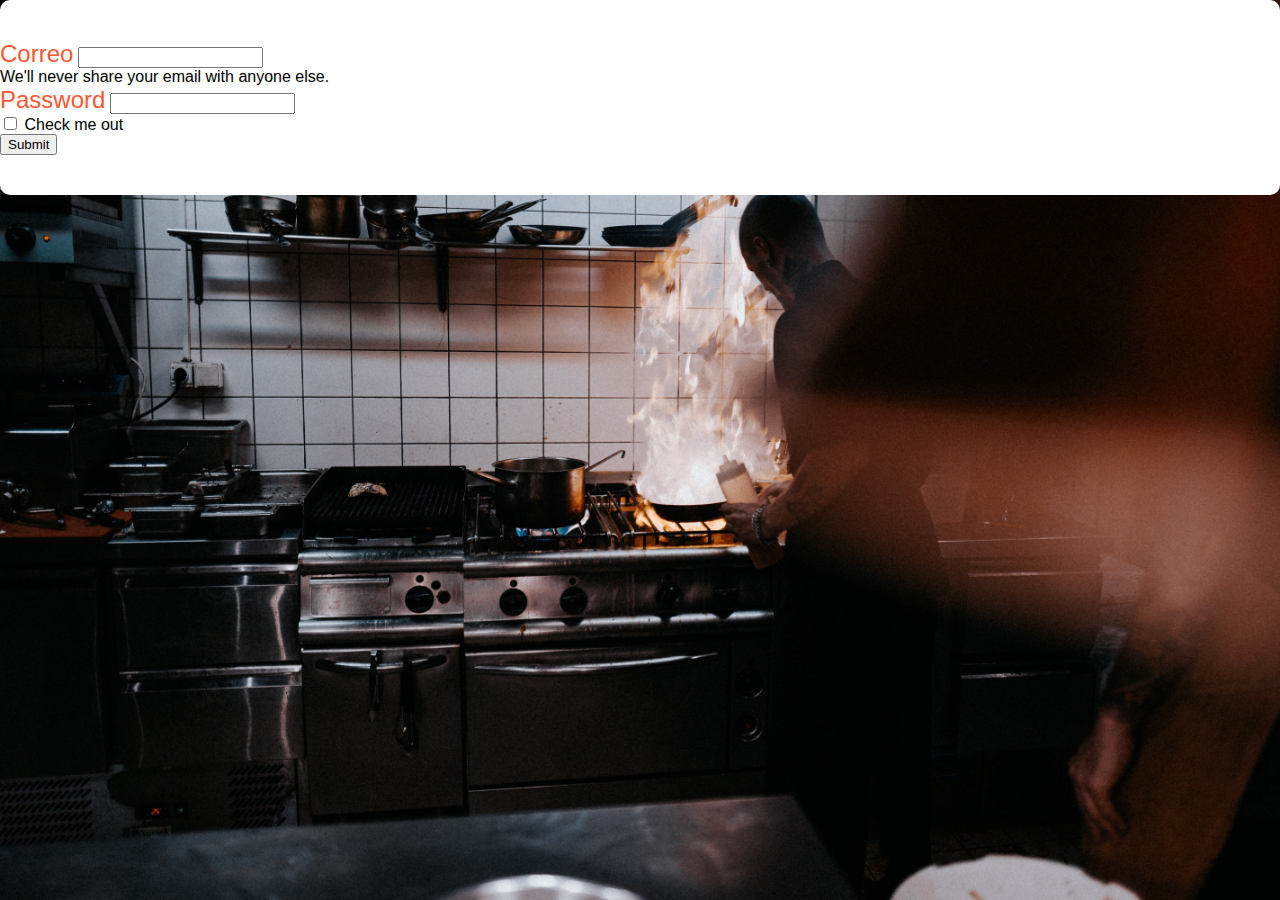
==== paginas/contacto-ejm.html @ 2d4188b2 "instale sass,arregle contacto, agregue una animacion y degradado en index" ====
<head>

    <!--cssbootstrap-->
    <link href="https://cdn.jsdelivr.net/npm/bootstrap@5.3.1/dist/css/bootstrap.min.css" rel="stylesheet" integrity="sha384-4bw+/aepP/YC94hEpVNVgiZdgIC5+VKNBQNGCHeKRQN+PtmoHDEXuppvnDJzQIu9" crossorigin="anonymous">
    
    <!--css-->
    <link rel="stylesheet" href="../css/estilos.css">
    
    </head>
    <body>
        <div class="container-fluid contacto1">
            <div class="row pt-5">
                <form  class="mt-5 col-5 ">
                    <div class="mb-4">
                      <label for="exampleInputEmail1" class="form-label">Correo</label>
                      <input type="email" class="form-control" id="exampleInputEmail1" aria-describedby="emailHelp">
                      <div id="emailHelp" class="form-text">We'll never share your email with anyone else.</div>
                    </div>
                    <div class="mb-3">
                      <label for="exampleInputPassword1" class="form-label">Password</label>
                      <input type="password" class="form-control" id="exampleInputPassword1">
                    </div>
                    <div class="mb-3 form-check">
                      <input type="checkbox" class="form-check-input" id="exampleCheck1">
                      <label class="form-check-label" for="exampleCheck1">Check me out</label>
                    </div>
                    <button type="submit" class="btn btn-primary">Submit</button>
                  </form>
            </div>
        </div>
    </body>
---- css/estilos.css ----
nav {
  background-image: linear-gradient(to top, #cfd9df 0%, #e2ebf0 100%);
}

body {
  background-color: hsl(0, 0%, 100%);
  font-family: sans-serif;
  margin: 0px;
}

.header {
  background-color: #ffffff;
  display: flex;
  justify-content: space-between;
  align-items: center;
  height: 160px;
  padding: 5px 10%;
}

.header .logo img {
  height: 120px;
  width: auto;
}

.header .nav-links {
  list-style: none;
  font-size: 800;
}

.header .nav-links li {
  display: inline-block;
  padding: 0 20px;
}

.header .nav-links a {
  font-family: "Mulish", sans-serif;
  font-family: "Poppins", sans-serif;
  font-size: large;
  font-weight: bold;
  color: #FF5733;
  text-decoration: none;
}

.header .nav-links li a:hover {
  color: #010101;
  box-shadow: 0 3px 0 0;
}

/*index slider*/
.slider {
  width: 80%;
  height: 460px;
  align-content: center;
  background-color: black;
}

.imagen-slider {
  display: flex;
  justify-content: center;
  align-items: center;
  height: 400px;
}

.imagen-slider img {
  max-width: 200%;
  max-height: 100%;
  object-fit: cover;
}

.carousel-inner {
  width: 100%;
  height: 360px;
  align-content: center;
}

.carousel-item {
  display: flex;
  justify-content: center;
  align-items: center;
  height: 300px;
}

.contenedor-video {
  display: flex;
  justify-content: center;
  align-items: center;
  height: 300px;
  margin-top: 30px;
}

.contenedor-video iframe {
  max-width: 100%;
  max-height: 100%;
}

/*

header{
    display: flex;
    justify-content: space-between;
    align-items: center;
    height: 160px;
    padding: 5px 10px;
    background-color: rgb(196, 196, 196)
}



.header .logo img{
    height: 80px;
    width: auto;
}

.header .nav-link a{
    font-size: 700;
    color: #fff;
    text-decoration: none;
}

.header .nav-link li a:hover{
    color:#FF5733
}
*/
/* menu

.container-items{
    display: grid;
    grid-template-columns: repeat(3, 1fr);
    gap: 5px;
}


.item img{
    width: 100%;
    height: 300px;
    object-fit: cover;

}

.info-product{
    padding: 10px 30px;
    line-height: 2;
    display: flex;
    flex-direction: column;
    gap: 3px;
}

.price{
    font-size: 18px;
    font-weight: 900;
}

.info-product button{
    border: none;
    background: none;
    background-color: #000;
    color: #fff;
    padding: 15px 10px;
    cursor: pointer;
}


/*menu opcion2 */
.menu {
  margin-top: 30px;
  padding: 0;
  display: grid;
  grid-template-columns: repeat(auto-fit, minmax(350px, 1fr));
  grid-gap: 20px 40px;
}

.heading > h3 {
  font-weight: 600;
  font-size: 22px;
  letter-spacing: 5px;
}

.comida-items {
  display: grid;
  position: relative;
  grid-template-rows: auto 1fr;
  border-radius: 15px;
  box-shadow: 0 0 15px rgba(0, 0, 0, 0.1);
  margin: 0 20px;
}

.comida-items img {
  position: relative;
  width: 100%;
  border-radius: 15px 15px 0 0;
}

.contenido-menu {
  padding: 20px 10px;
  display: grid;
  grid-template-rows: auto 1fr 50px;
  grid-row-gap: 15px;
}

.contenido-sub {
  display: grid;
  grid-template-columns: auto auto;
}

.contenido-sub > h5 {
  font-weight: 600;
  font-size: 18px;
}

.precio {
  text-align: right;
}

.contenido-menu > p {
  color: #6f6f6f;
  font-size: 15px;
  line-height: 28px;
  font-weight: 400;
  align-self: stretch;
}

.contenido-menu > button {
  background-color: #FF5733;
  border: none;
  color: #ffffff;
  font-size: 16px;
  font-weight: 600;
  border-radius: 5px;
  width: 180px;
  transition: 0.4s all;
}

.contenido-menu > button:hover {
  transform: translate(9px);
  background-color: #B24C63;
}

/*Merche*/
.merch {
  margin-top: 30px;
  padding: 0;
  display: grid;
  grid-template-columns: repeat(auto-fit, minmax(350px, 1fr));
  grid-gap: 20px 40px;
}

.merch-items {
  display: grid;
  position: relative;
  grid-template-rows: auto 1fr;
  border-radius: 15px;
  box-shadow: 0 0 15px rgba(0, 0, 0, 0.1);
  margin: 0 20px;
}

.merch-items img {
  position: relative;
  width: 100%;
  border-radius: 15px 15px 0 0;
}

.contenido-merch {
  padding: 20px 10px;
  display: grid;
  grid-template-rows: auto 1fr 50px;
  grid-row-gap: 15px;
}

.contenido-merch > p {
  color: #6f6f6f;
  font-size: 15px;
  line-height: 28px;
  font-weight: 400;
  align-self: stretch;
}

.contenido-merch > button {
  background-color: #FF5733;
  border: none;
  color: #ffffff;
  font-size: 16px;
  font-weight: 600;
  border-radius: 5px;
  width: 180px;
  transition: 0.4s all;
}

.contenido-merch > button:hover {
  transform: translate(9px);
  background-color: #B24C63;
}

/*delivery*/
.dondedelivery {
  display: flex;
  flex-direction: row;
  justify-content: center;
  align-content: center;
}

.cont-deli {
  padding: 0px 100px;
}

.caja1 {
  height: 350px;
  width: 450px;
  background-color: #FF5733;
  float: left;
  padding-left: 12px;
}

.caja2 {
  height: 350px;
  width: 450px;
  background-color: #de7a63;
  float: left;
  padding-left: 12px;
}

.listo {
  margin-left: 100px;
  margin-top: 40px;
}

/*galeria ROADMERCH*/
.gallery-container-merch {
  height: 400px;
  width: 80%;
  justify-content: space-around;
  background-color: #ffffff;
  margin: auto;
  padding: 10px 30px;
  line-height: 3;
  display: flex;
  flex-direction: row;
  gap: 3px;
}

.gallery-item-merch {
  max-width: auto;
  margin-bottom: 20px;
  text-align: center;
  display: flex;
  justify-content: space-around;
}

.gallery-item-merch img {
  max-width: 300px;
  height: auto;
}

.titulo-merch {
  text-align: center;
  margin: auto;
  margin-top: 40px;
  color: #FF5733;
}

/*contacto*/
.contacto {
  height: 350px;
  width: 450px;
  background-color: #FF5733;
  margin: auto;
  padding-left: 32px;
  padding-top: 30px;
  margin-top: 50px;
  background-position: center;
  background-attachment: fixed;
}

.fondocontacto {
  width: 100%;
  min-height: 100vh;
  background-image: url(../assets/fondo-contactos.jpg);
  background-repeat: no-repeat;
  background-position: center;
  background-size: cover;
  display: flex;
}

.card {
  height: 200px;
  display: flex;
  justify-content: center;
  align-items: center;
}

form {
  background: #822929;
  padding: 40px 0;
  box-shadow: 0 0 6px 0 rgba(0, 120, 90, 0);
  border-radius: 10px;
}

.form {
  width: 100%;
}

.h1 {
  font-weight: 700;
  font-family: "roboto";
}

/* The footer is fixed to the bottom of the page */
footer {
  position: fixed;
  bottom: 0;
}

@media (max-height: 800px) {
  footer {
    position: static;
  }
  header {
    padding-top: 40px;
  }
}
.footer-distributed {
  background-color: #2d2a30;
  box-sizing: border-box;
  width: 100%;
  text-align: left;
  font: bold 16px sans-serif;
  padding: 50px 50px 60px 50px;
}

.footer-distributed .footer-left, .footer-distributed .footer-center, .footer-distributed .footer-right {
  display: inline-block;
  vertical-align: top;
}

/* Footer left */
.footer-distributed .footer-left {
  width: 30%;
}

.footer-distributed h3 {
  color: #ffffff;
  font: normal 36px "Cookie", cursive;
  margin: 0;
}

.footer-distributed h3 span {
  color: #e0ac1c;
}

/* Footer links */
.footer-distributed .footer-links {
  color: #ffffff;
  margin: 20px 0 12px;
}

.footer-distributed .footer-links a {
  display: inline-block;
  line-height: 1.8;
  text-decoration: none;
  color: inherit;
}

.footer-distributed .footer-company-name {
  color: #8f9296;
  font-size: 14px;
  font-weight: normal;
  margin: 0;
}

/* Footer Center */
.footer-distributed .footer-center {
  width: 35%;
}

.footer-distributed .footer-center i {
  background-color: #33383b;
  color: #ffffff;
  font-size: 25px;
  width: 38px;
  height: 38px;
  border-radius: 50%;
  text-align: center;
  line-height: 42px;
  margin: 10px 15px;
  vertical-align: middle;
}

.footer-distributed .footer-center i.fa-envelope {
  font-size: 17px;
  line-height: 38px;
}

.footer-distributed .footer-center p {
  display: inline-block;
  color: #ffffff;
  vertical-align: middle;
  margin: 0;
}

.footer-distributed .footer-center p span {
  display: block;
  font-weight: normal;
  font-size: 14px;
  line-height: 2;
}

.footer-distributed .footer-center p a {
  color: #e0ac1c;
  text-decoration: none;
}

/* Footer Right */
.footer-distributed .footer-right {
  width: 30%;
}

.footer-distributed .footer-company-about {
  line-height: 20px;
  color: #92999f;
  font-size: 13px;
  font-weight: normal;
  margin: 0;
}

.footer-distributed .footer-company-about span {
  display: block;
  color: #ffffff;
  font-size: 18px;
  font-weight: bold;
  margin-bottom: 20px;
}

.footer-distributed .footer-icons {
  margin-top: 20px;
}

.footer-distributed .footer-icons a {
  display: inline-block;
  width: 35px;
  height: 35px;
  cursor: pointer;
  background-color: #33383b;
  border-radius: 2px;
  font-size: 20px;
  color: #ffffff;
  text-align: center;
  line-height: 35px;
  margin-right: 3px;
  margin-bottom: 5px;
}

.footer-distributed .footer-icons a:hover {
  background-color: #3F71EA;
}

.footer-links a:hover {
  color: #3F71EA;
}

@media (max-width: 880px) {
  .footer-distributed .footer-left, .footer-distributed .footer-center, .footer-distributed .footer-right {
    display: block;
    width: 100%;
    margin-bottom: 40px;
    text-align: center;
  }
  .footer-distributed .footer-center i {
    margin-left: 0;
  }
}
/*ejemplo contacto*/
.contacto1 {
  background-image: url(../assets/fondo-contactos.jpg);
  background-size: cover;
  height: 100vh;
}

.form-label {
  font-size: x-large;
  color: #FF5733;
}

form {
  width: 100vw;
  margin: auto;
  background-color: #fff;
}

/*slider*/
.d-item {
  height: 400px;
}

.d-img {
  height: 100%;
  object-fit: cover;
}

/*# sourceMappingURL=estilos.css.map */
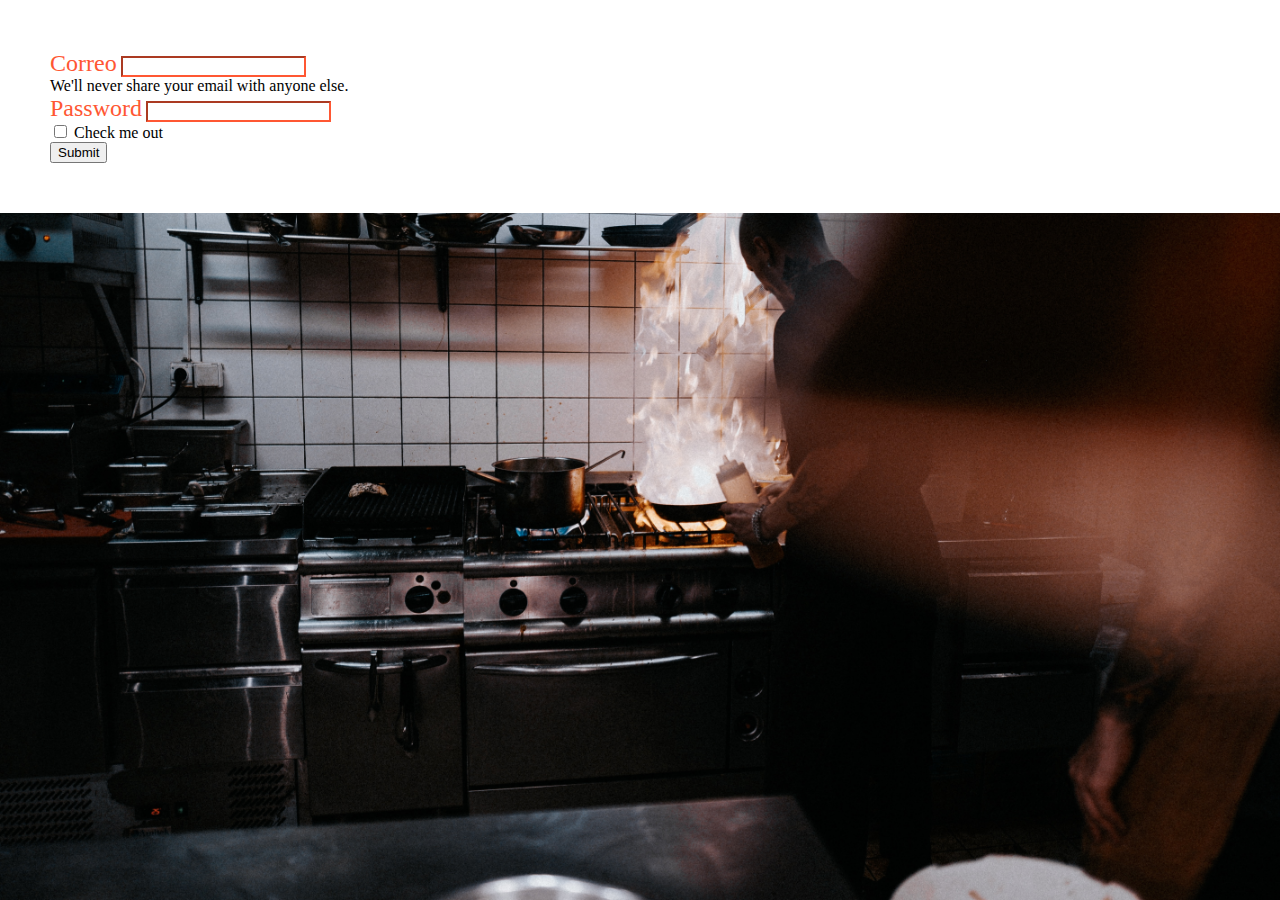
==== commit ce0e9e76: "mejore detalles de contactos y hice la pagina quienes somos" ====
--- a/paginas/contacto-ejm.html
+++ b/paginas/contacto-ejm.html
@@ -8,11 +8,11 @@
     <!--css-->
     <link rel="stylesheet" href="../css/estilos.css">
     
-    </head>
+</head>
     <body>
         <div class="container-fluid contacto1">
-            <div class="row pt-5">
-                <form  class="mt-5 col-5 ">
+            <div class="row">
+                <form class="col-8">
                     <div class="mb-4">
                       <label for="exampleInputEmail1" class="form-label">Correo</label>
                       <input type="email" class="form-control" id="exampleInputEmail1" aria-describedby="emailHelp">
--- a/css/estilos.css
+++ b/css/estilos.css
@@ -1,11 +1,23 @@
+@import url("https://fonts.googleapis.com/css2?family=Montserrat:wght@400;900&family=Rubik+Mono+One&display=swap");
 nav {
-  background-image: linear-gradient(to top, #cfd9df 0%, #e2ebf0 100%);
+  background-image: linear-gradient(to right, #ffffff 0%, #c0c0c0 100%);
 }
 
 body {
   background-color: hsl(0, 0%, 100%);
-  font-family: sans-serif;
   margin: 0px;
+}
+
+h2 {
+  color: #FF5733;
+  font-weight: 900;
+  font-family: "montserrat";
+}
+
+h3 {
+  color: #FF5733;
+  font-weight: 400;
+  font-family: "montserrat";
 }
 
 .header {
@@ -49,9 +61,7 @@
 /*index slider*/
 .slider {
   width: 80%;
-  height: 460px;
-  align-content: center;
-  background-color: black;
+  height: auto;
 }
 
 .imagen-slider {
@@ -266,6 +276,10 @@
   grid-row-gap: 15px;
 }
 
+.contenido h2 {
+  color: #FF5733;
+}
+
 .contenido-merch > p {
   color: #6f6f6f;
   font-size: 15px;
@@ -277,7 +291,7 @@
 .contenido-merch > button {
   background-color: #FF5733;
   border: none;
-  color: #ffffff;
+  color: #fff;
   font-size: 16px;
   font-weight: 600;
   border-radius: 5px;
@@ -287,7 +301,7 @@
 
 .contenido-merch > button:hover {
   transform: translate(9px);
-  background-color: #B24C63;
+  background-color: #FF5733;
 }
 
 /*delivery*/
@@ -313,7 +327,7 @@
 .caja2 {
   height: 350px;
   width: 450px;
-  background-color: #de7a63;
+  background-color: #FF5733;
   float: left;
   padding-left: 12px;
 }
@@ -328,7 +342,7 @@
   height: 400px;
   width: 80%;
   justify-content: space-around;
-  background-color: #ffffff;
+  background-color: #fff;
   margin: auto;
   padding: 10px 30px;
   line-height: 3;
@@ -355,6 +369,17 @@
   margin: auto;
   margin-top: 40px;
   color: #FF5733;
+}
+
+/*Quienes somos*/
+.quienessomos {
+  background-image: url(../assets/fondo-burger2.jpg);
+}
+
+h1 {
+  color: #FF5733;
+  font-weight: 900;
+  font-family: "montserrat";
 }
 
 /*contacto*/
@@ -387,25 +412,19 @@
   align-items: center;
 }
 
-form {
-  background: #822929;
-  padding: 40px 0;
-  box-shadow: 0 0 6px 0 rgba(0, 120, 90, 0);
-  border-radius: 10px;
-}
-
 .form {
   width: 100%;
 }
 
-.h1 {
-  font-weight: 700;
-  font-family: "roboto";
-}
+/*
+.h1{
+    font-weight: 700;
+    font-family: 'roboto';
+}
+
 
 /* The footer is fixed to the bottom of the page */
 footer {
-  position: fixed;
   bottom: 0;
 }
 
@@ -579,9 +598,14 @@
   color: #FF5733;
 }
 
+.form-control {
+  border-color: #FF5733;
+}
+
 form {
   width: 100vw;
   margin: auto;
+  padding: 50px;
   background-color: #fff;
 }
 
